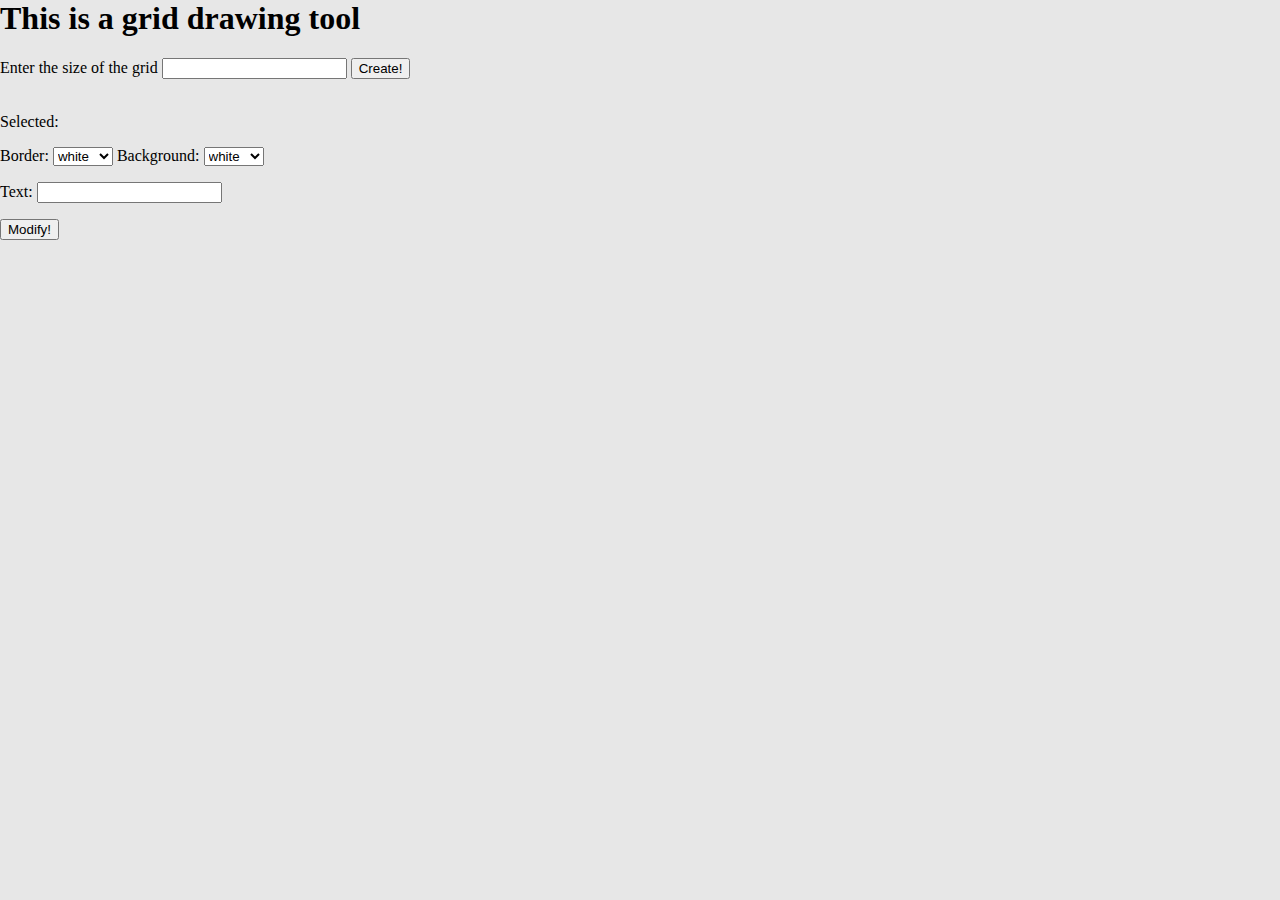
==== main.html @ 7783cf4a "Easy-to-use update" ====
<!DOCTYPE:html>
<html>
    <head>
        <!-- author: Kejie Jack He -->
        <link href="style.css" rel="stylesheet">
        <script src="logic.js"></script>
    </head>
    <body onscroll="scroll_handler(this)">
        <!-- The title section -->
        <h1>This is a grid drawing tool</h1>
        <!-- Setter for the width of the grid -->
        <span>Enter the size of the grid</span>
        <input type="text" id="grid_size_input">
        <input type="button" value="Create!" id="grid_size_btn" onclick="create_grid()">

        <!-- The grid section -->
        <div class="grid_container">
            <section id="grid_section">
            </section>
        </div>
        <br>
        <!-- The modifier part -->   
        <div class="modifiers">
            <p>Selected: <span id="selected_name"></span></p>
            <p>
                Border: 
                <select id="selected_border_color">
                    <option value="white">white</option>
                    <option value="red">red</option>
                    <option value="lime">green</option>
                    <option value="yellow">yellow</option>
                    <option value="royalblue">blue</option>
                    <option value="black">black</option>
                </select>
                Background: 
                <select id="selected_bg_color">
                    <option value="white">white</option>
                    <option value="red">red</option>
                    <option value="lime">green</option>
                    <option value="yellow">yellow</option>
                    <option value="royalblue">blue</option>
                    <option value="black">black</option>
                </select></p>
            </p>
            <p>Text: <input type="text" id="selected_text" onfocus="this.select()"></p>
            <input type="button" value="Modify!" id="modify_btn" onclick="modify_selected()">
        </div>
    </body>
</html>
---- style.css ----
body{
    margin: 0;
    background-color: rgb(231, 231, 231);
}

.grid_container{
    display: flex;
    align-items: center;
}

#grid_section{
    display: flex;
    flex-direction: column;
    background-color: black;
    margin: auto 20;
    align-items: center;
}


.grid_cell{
    margin:4px 0 0 4px;
    background-color: white;
    border: 4px white solid;
    height: 50px;
    width: 50px;
    text-align: center;
    font-size: 35px;
}

.grid_line{
    display: flex;
}

.grid_cell_modifier_right{
    margin-right: 4px;
}

.grid_cell_modifier_down{
    margin-bottom: 4px;
}

.clear_cell{
    /* margin: 4px 0 0 4px; */
    background-color: white;
    border: 4px white solid;
    height: 54px;
    width: 54px;
    text-align: center;
    font-size: 35px;
}

.clear_cell_modifier_width{
    width: 58px;
}

.clear_cell_modifier_height{
    height: 58px;
}
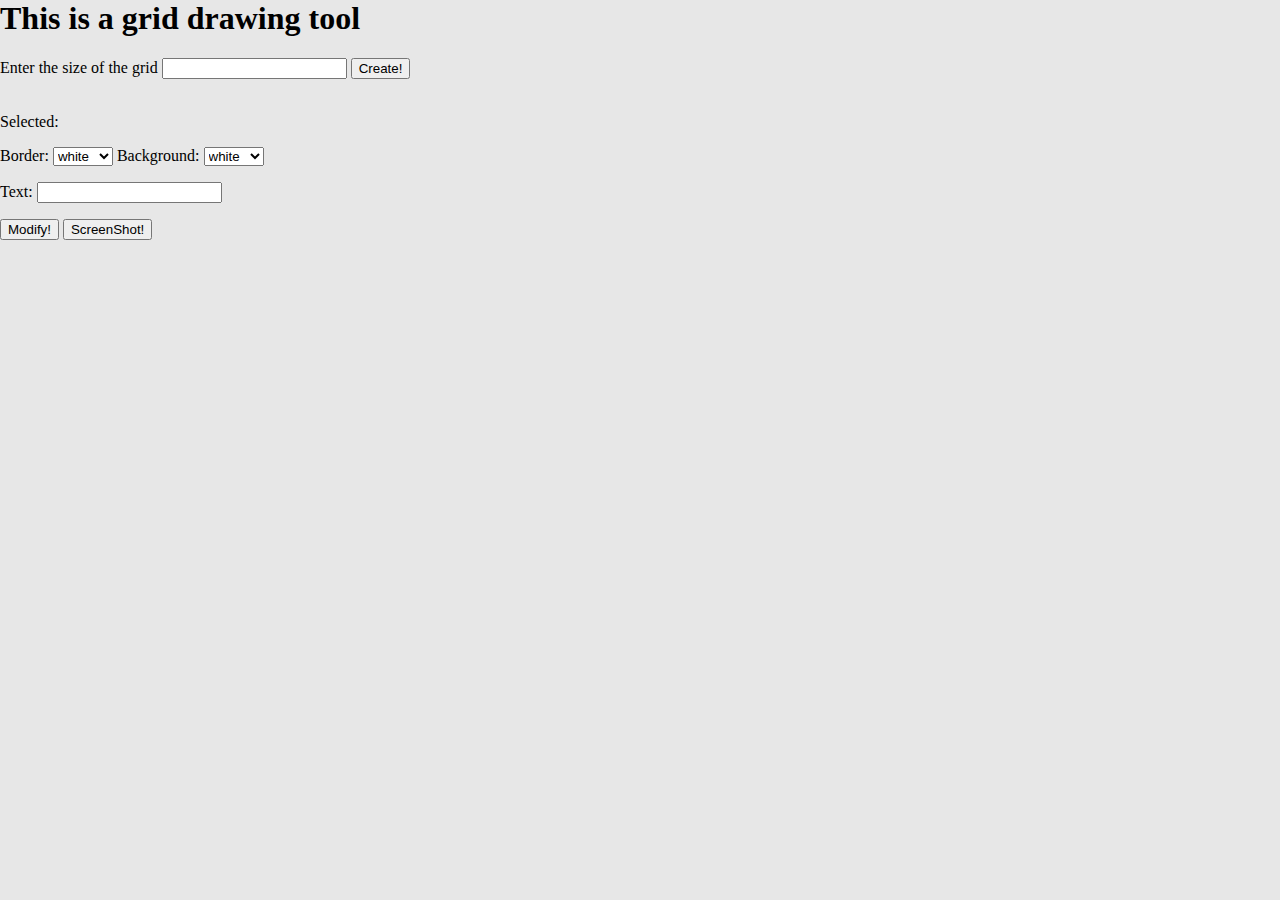
==== commit 3d179cbc: "Screenshot enabled" ====
--- a/main.html
+++ b/main.html
@@ -4,8 +4,17 @@
         <!-- author: Kejie Jack He -->
         <link href="style.css" rel="stylesheet">
         <script src="logic.js"></script>
+        <script src="https://html2canvas.hertzen.com/dist/html2canvas.min.js"></script>
+        <script>
+            const download = () => {
+               html2canvas(document.querySelector('#grid_section')).then(canvas => {
+                //   document.body.appendChild(canvas);
+                canvas.toBlob(blob => navigator.clipboard.write([new ClipboardItem({'image/png': blob})]));
+               });
+            }
+         </script>
     </head>
-    <body onscroll="scroll_handler(this)">
+    <body>
         <!-- The title section -->
         <h1>This is a grid drawing tool</h1>
         <!-- Setter for the width of the grid -->
@@ -44,6 +53,7 @@
             </p>
             <p>Text: <input type="text" id="selected_text" onfocus="this.select()"></p>
             <input type="button" value="Modify!" id="modify_btn" onclick="modify_selected()">
+            <input type="button" value="ScreenShot!" id="screenshot_btn" onclick="download()">
         </div>
     </body>
 </html>
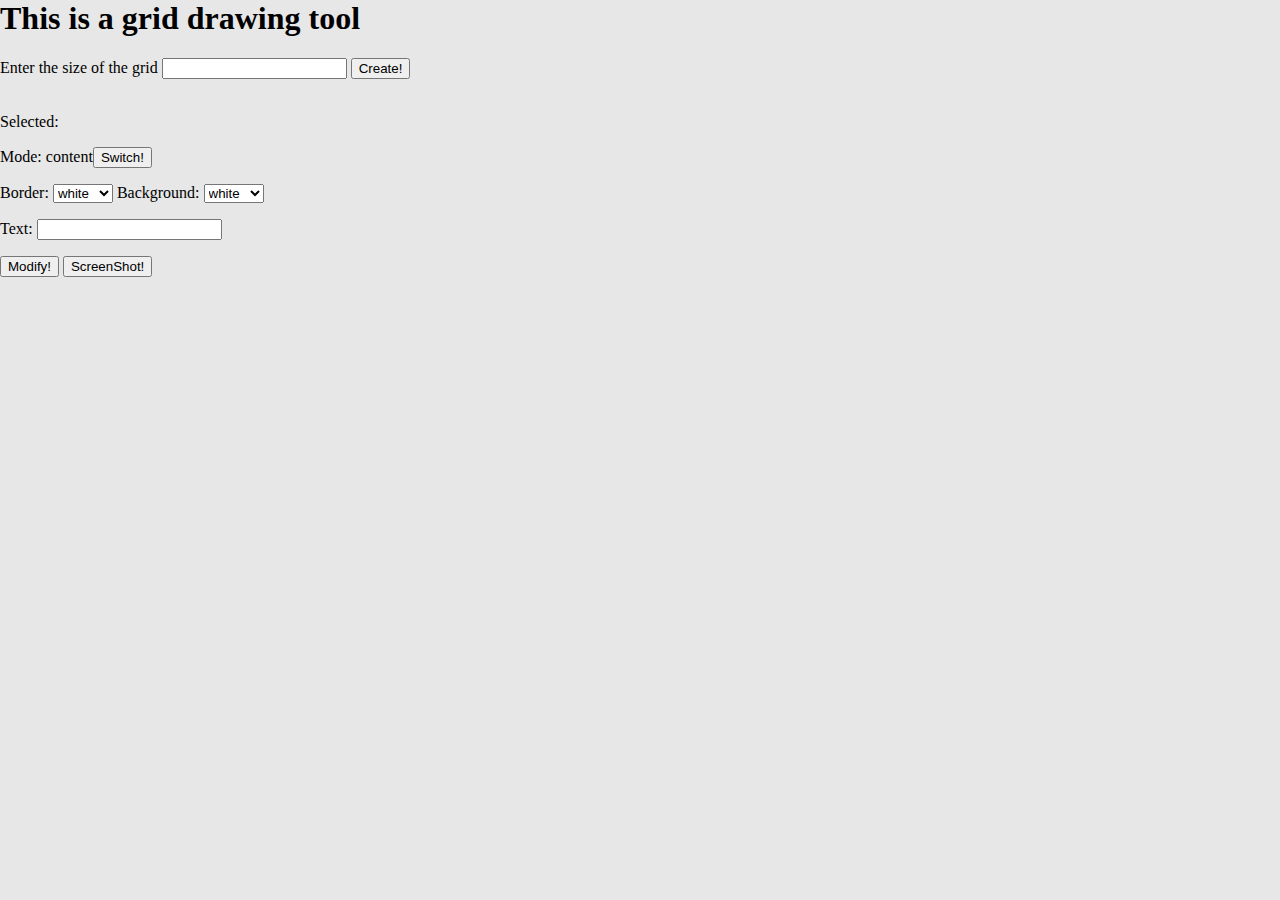
==== commit e6c10ced: "Added method to thicken the border" ====
--- a/main.html
+++ b/main.html
@@ -31,6 +31,7 @@
         <!-- The modifier part -->   
         <div class="modifiers">
             <p>Selected: <span id="selected_name"></span></p>
+            <p>Mode: <span id="mode_name">content</span><input type="button" value="Switch!" id="mode_btn" onclick="change_mode()"></p>
             <p>
                 Border: 
                 <select id="selected_border_color">
--- a/style.css
+++ b/style.css
@@ -1,3 +1,5 @@
+
+
 body{
     margin: 0;
     background-color: rgb(231, 231, 231);
@@ -11,7 +13,7 @@
 #grid_section{
     display: flex;
     flex-direction: column;
-    background-color: black;
+    background-color: rgb(175, 175, 175);
     margin: auto 20;
     align-items: center;
 }
@@ -20,11 +22,12 @@
 .grid_cell{
     margin:4px 0 0 4px;
     background-color: white;
-    border: 4px white solid;
-    height: 50px;
-    width: 50px;
+    border: 2px rgb(200, 200, 200) solid;
+    box-shadow: inset 2px white;
+    height: 60px;
+    width: 60px;
     text-align: center;
-    font-size: 35px;
+    font-size: 42px;
 }
 
 .grid_line{
@@ -42,17 +45,17 @@
 .clear_cell{
     /* margin: 4px 0 0 4px; */
     background-color: white;
-    border: 4px white solid;
-    height: 54px;
-    width: 54px;
+    border: 1px white solid;
+    height: 66px;
+    width: 66px;
     text-align: center;
     font-size: 35px;
 }
 
 .clear_cell_modifier_width{
-    width: 58px;
+    width: 70px;
 }
 
 .clear_cell_modifier_height{
-    height: 58px;
+    height: 70px;
 }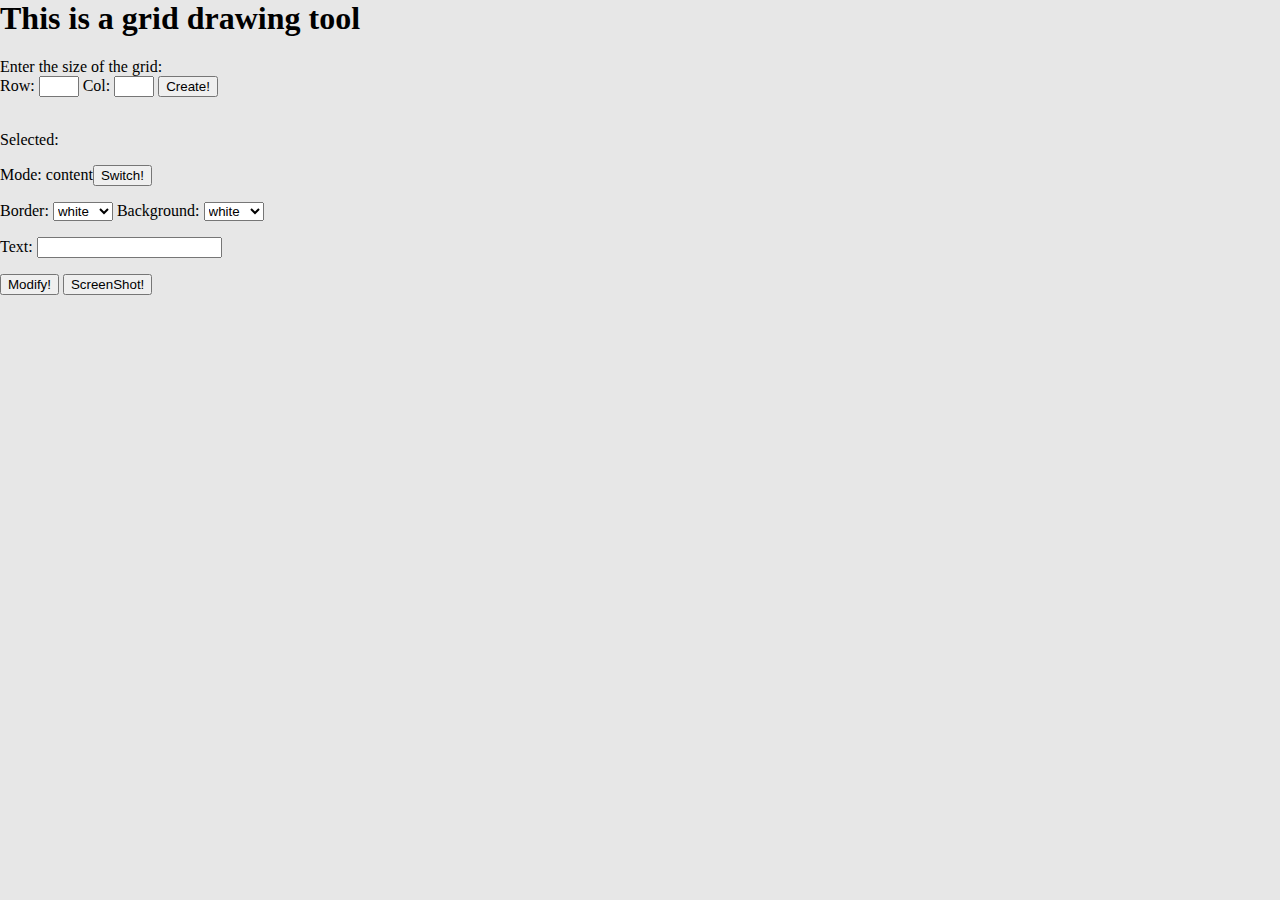
==== commit c419f823: "Custom row/col enabled" ====
--- a/main.html
+++ b/main.html
@@ -18,8 +18,9 @@
         <!-- The title section -->
         <h1>This is a grid drawing tool</h1>
         <!-- Setter for the width of the grid -->
-        <span>Enter the size of the grid</span>
-        <input type="text" id="grid_size_input">
+        <span>Enter the size of the grid:</span><br>
+        Row: <input type="text" id="grid_size_input" style="width: 40px;">
+        Col: <input type="text" id="grid_size_input_support" style="width: 40px;">
         <input type="button" value="Create!" id="grid_size_btn" onclick="create_grid()">
 
         <!-- The grid section -->
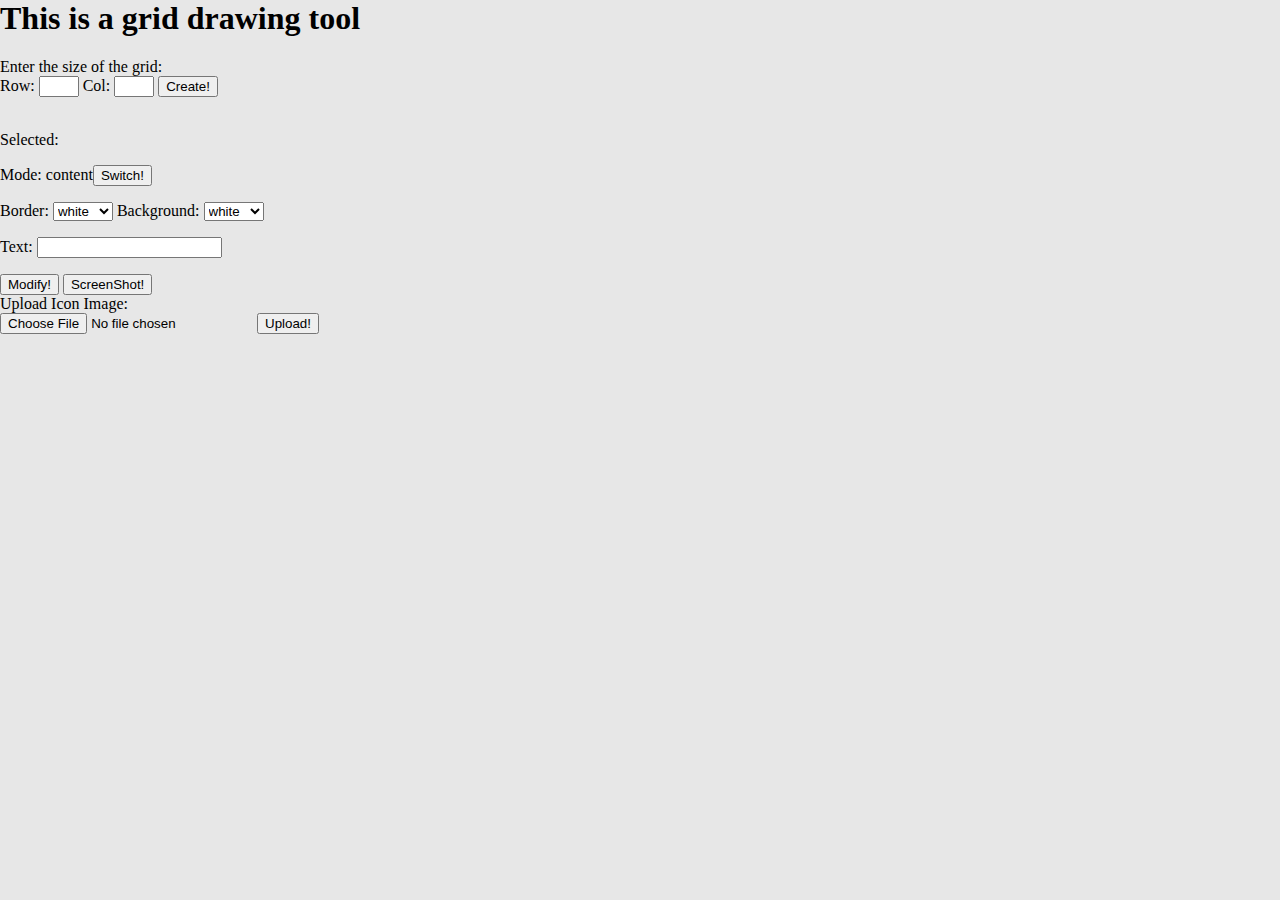
==== commit 8d3133ea: "Enable using icon as background" ====
--- a/main.html
+++ b/main.html
@@ -31,8 +31,11 @@
         <br>
         <!-- The modifier part -->   
         <div class="modifiers">
+            <!-- Selected cell hint -->
             <p>Selected: <span id="selected_name"></span></p>
+            <!-- Current mode hint -->
             <p>Mode: <span id="mode_name">content</span><input type="button" value="Switch!" id="mode_btn" onclick="change_mode()"></p>
+            <!-- Cell properties -->
             <p>
                 Border: 
                 <select id="selected_border_color">
@@ -53,9 +56,18 @@
                     <option value="black">black</option>
                 </select></p>
             </p>
-            <p>Text: <input type="text" id="selected_text" onfocus="this.select()"></p>
+            <!-- Text input -->
+            <p>Text: <input type="text" id="selected_text" onfocus="this.select()" onchange="modify_selected()"></p>
+            <!-- Btn panel -->
             <input type="button" value="Modify!" id="modify_btn" onclick="modify_selected()">
             <input type="button" value="ScreenShot!" id="screenshot_btn" onclick="download()">
+            <br>
+            <!-- Icon upload panel -->
+            Upload Icon Image:
+            <br>
+            <input type="file" id="img" name="img" accept="image/*">
+            <input type="button" value="Upload!" id="upload_btn" onclick="upload()">
+            <!-- <div id="imgdiv" style="width: 100; height: 100; background-color: rebeccapurple;"> -->
         </div>
     </body>
 </html>
--- a/style.css
+++ b/style.css
@@ -13,7 +13,8 @@
 #grid_section{
     display: flex;
     flex-direction: column;
-    background-color: rgb(175, 175, 175);
+    /* background-color: rgb(175, 175, 175); */
+    background-color: black;
     margin: auto 20;
     align-items: center;
 }
@@ -23,6 +24,7 @@
     margin:4px 0 0 4px;
     background-color: white;
     border: 2px rgb(200, 200, 200) solid;
+    /* border: 2px solid white; */
     box-shadow: inset 2px white;
     height: 60px;
     width: 60px;
@@ -49,7 +51,7 @@
     height: 66px;
     width: 66px;
     text-align: center;
-    font-size: 35px;
+    font-size: 42px;
 }
 
 .clear_cell_modifier_width{
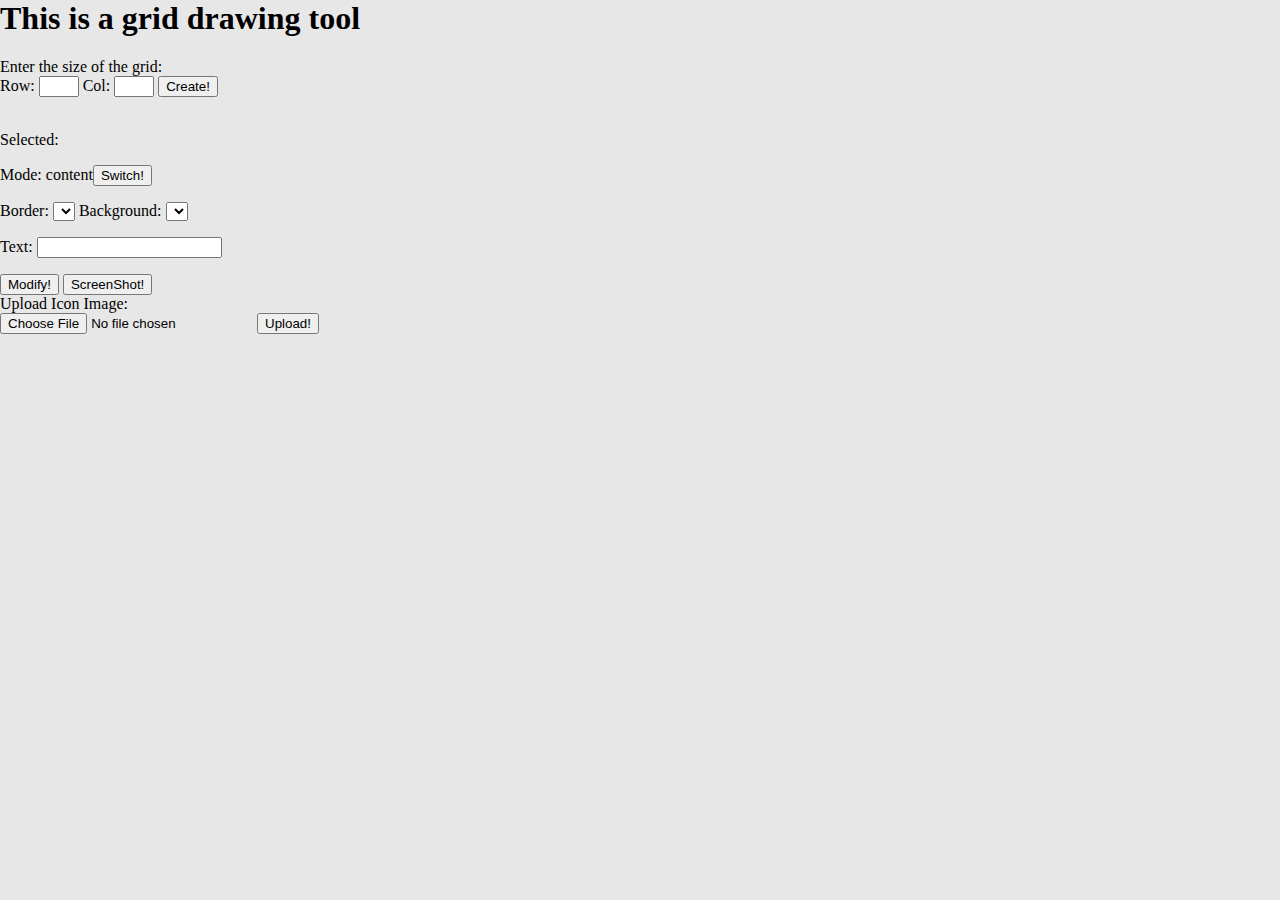
==== commit ad6e41e2: "Integrated color library" ====
--- a/main.html
+++ b/main.html
@@ -38,23 +38,9 @@
             <!-- Cell properties -->
             <p>
                 Border: 
-                <select id="selected_border_color">
-                    <option value="white">white</option>
-                    <option value="red">red</option>
-                    <option value="lime">green</option>
-                    <option value="yellow">yellow</option>
-                    <option value="royalblue">blue</option>
-                    <option value="black">black</option>
-                </select>
+                <select id="selected_border_color"></select>
                 Background: 
-                <select id="selected_bg_color">
-                    <option value="white">white</option>
-                    <option value="red">red</option>
-                    <option value="lime">green</option>
-                    <option value="yellow">yellow</option>
-                    <option value="royalblue">blue</option>
-                    <option value="black">black</option>
-                </select></p>
+                <select id="selected_bg_color"></select></p>
             </p>
             <!-- Text input -->
             <p>Text: <input type="text" id="selected_text" onfocus="this.select()" onchange="modify_selected()"></p>
@@ -67,7 +53,7 @@
             <br>
             <input type="file" id="img" name="img" accept="image/*">
             <input type="button" value="Upload!" id="upload_btn" onclick="upload()">
-            <!-- <div id="imgdiv" style="width: 100; height: 100; background-color: rebeccapurple;"> -->
+            <p id="console"></p>
         </div>
     </body>
 </html>
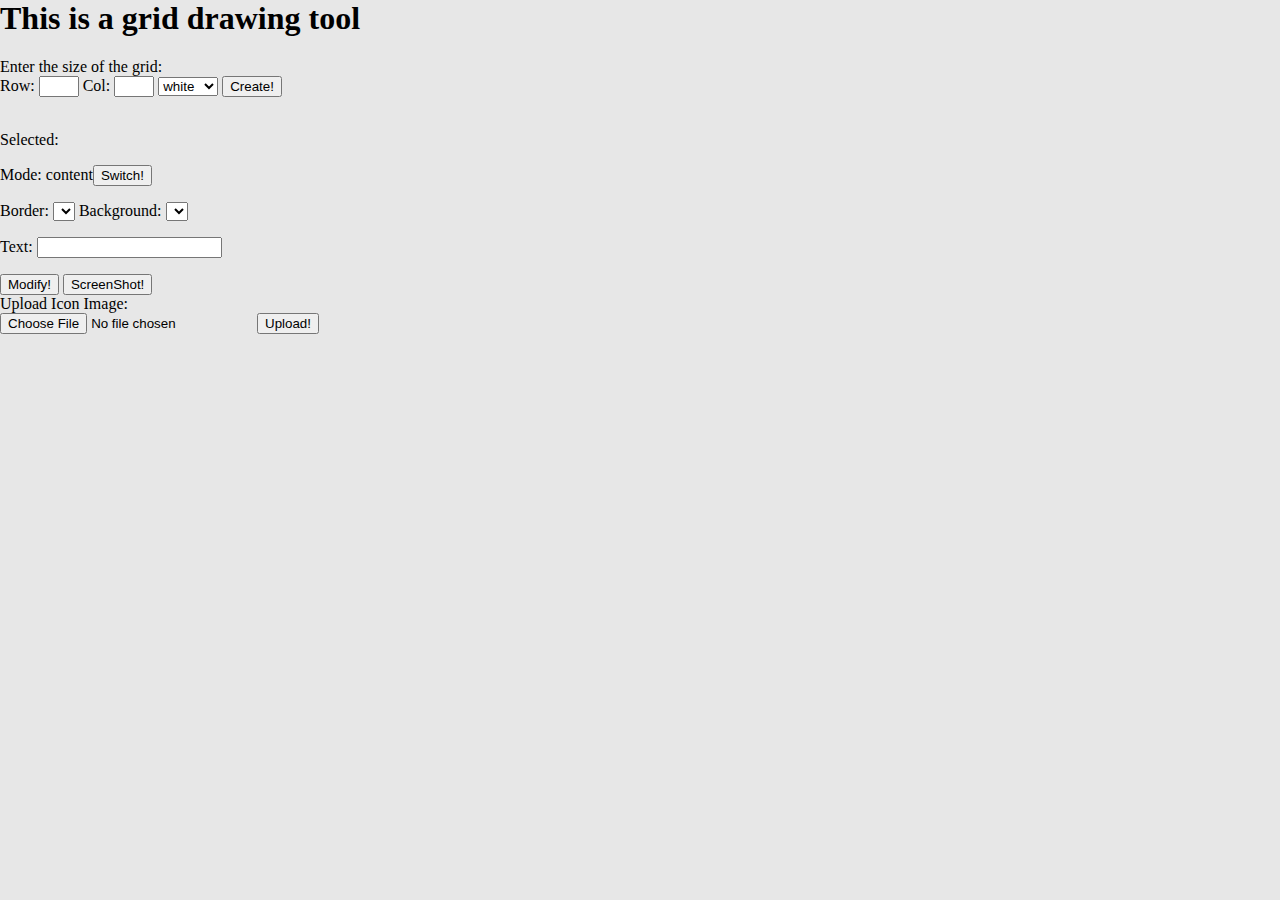
==== commit fdc7778b: "Enable setting for default color" ====
--- a/main.html
+++ b/main.html
@@ -21,6 +21,7 @@
         <span>Enter the size of the grid:</span><br>
         Row: <input type="text" id="grid_size_input" style="width: 40px;">
         Col: <input type="text" id="grid_size_input_support" style="width: 40px;">
+        <select id="selected_default_background"></select>
         <input type="button" value="Create!" id="grid_size_btn" onclick="create_grid()">
 
         <!-- The grid section -->
